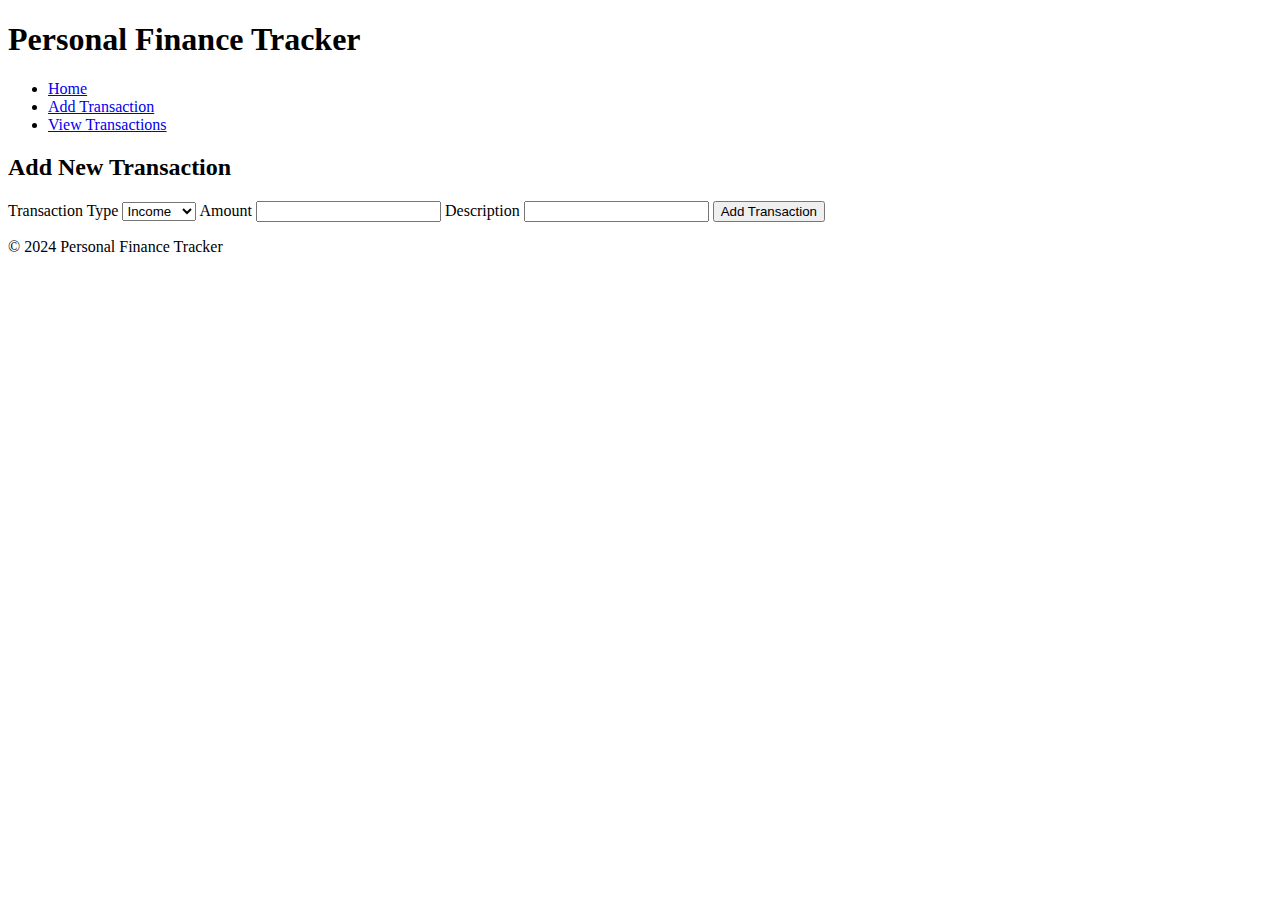
==== addTransaction.html @ 9a0109bd "Create addTransaction.html" ====
<!DOCTYPE html>
<html lang="en">
<head>
    <meta charset="UTF-8">
    <meta name="viewport" content="width=device-width, initial-scale=1.0">
    <title>Add Transaction</title>
    <link rel="stylesheet" href="style.css">
</head>
<body>
    <header>
        <h1>Personal Finance Tracker</h1>
        <nav>
            <ul>
                <li><a href="index.html">Home</a></li>
                <li><a href="addTransaction.html">Add Transaction</a></li>
                <li><a href="viewTransactions.html">View Transactions</a></li>
            </ul>
        </nav>
    </header>

    <main>
        <section class="form-section">
            <h2>Add New Transaction</h2>
            <form action="#" method="POST">
                <label for="transaction-type">Transaction Type</label>
                <select id="transaction-type" name="transaction-type">
                    <option value="income">Income</option>
                    <option value="expense">Expense</option>
                </select>

                <label for="amount">Amount</label>
                <input type="number" id="amount" name="amount" required>

                <label for="description">Description</label>
                <input type="text" id="description" name="description" required>

                <button type="submit">Add Transaction</button>
            </form>
        </section>
    </main>

    <footer>
        <p>&copy; 2024 Personal Finance Tracker</p>
    </footer>
</body>
</html>
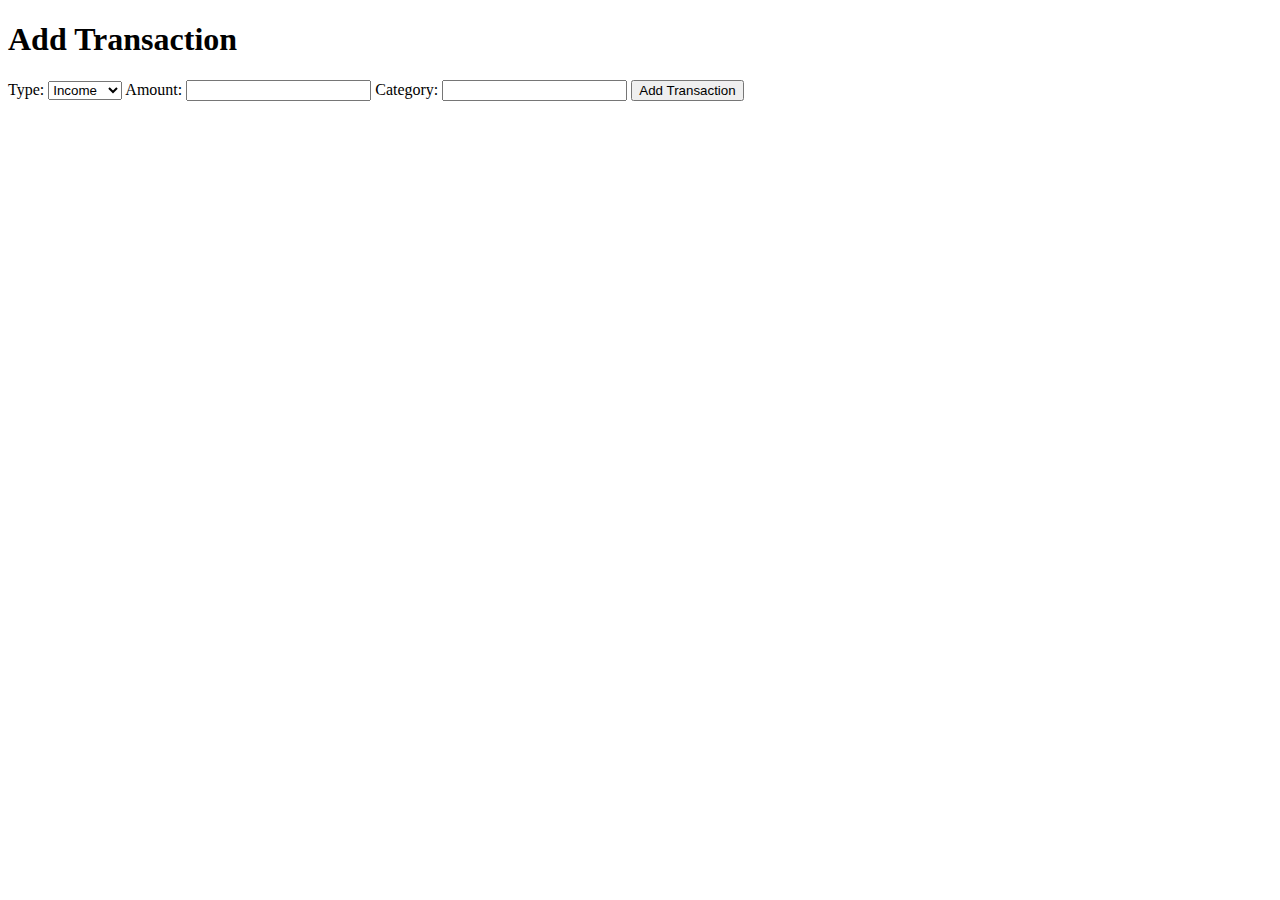
==== commit 2968d2f1: "Update addTransaction.html" ====
--- a/addTransaction.html
+++ b/addTransaction.html
@@ -3,44 +3,29 @@
 <head>
     <meta charset="UTF-8">
     <meta name="viewport" content="width=device-width, initial-scale=1.0">
-    <title>Add Transaction</title>
-    <link rel="stylesheet" href="style.css">
+    <title>Add Transaction - Personal Finance Tracker</title>
+    <link rel="stylesheet" href="/css/styles.css">
 </head>
 <body>
     <header>
-        <h1>Personal Finance Tracker</h1>
-        <nav>
-            <ul>
-                <li><a href="index.html">Home</a></li>
-                <li><a href="addTransaction.html">Add Transaction</a></li>
-                <li><a href="viewTransactions.html">View Transactions</a></li>
-            </ul>
-        </nav>
+        <h1>Add Transaction</h1>
     </header>
-
     <main>
-        <section class="form-section">
-            <h2>Add New Transaction</h2>
-            <form action="#" method="POST">
-                <label for="transaction-type">Transaction Type</label>
-                <select id="transaction-type" name="transaction-type">
-                    <option value="income">Income</option>
-                    <option value="expense">Expense</option>
-                </select>
-
-                <label for="amount">Amount</label>
-                <input type="number" id="amount" name="amount" required>
-
-                <label for="description">Description</label>
-                <input type="text" id="description" name="description" required>
-
-                <button type="submit">Add Transaction</button>
-            </form>
-        </section>
+        <form action="/addTransaction" method="post">
+            <label for="type">Type:</label>
+            <select id="type" name="type">
+                <option value="income">Income</option>
+                <option value="expense">Expense</option>
+            </select>
+            
+            <label for="amount">Amount:</label>
+            <input type="number" id="amount" name="amount" required>
+            
+            <label for="category">Category:</label>
+            <input type="text" id="category" name="category" required>
+            
+            <button type="submit">Add Transaction</button>
+        </form>
     </main>
-
-    <footer>
-        <p>&copy; 2024 Personal Finance Tracker</p>
-    </footer>
 </body>
 </html>
